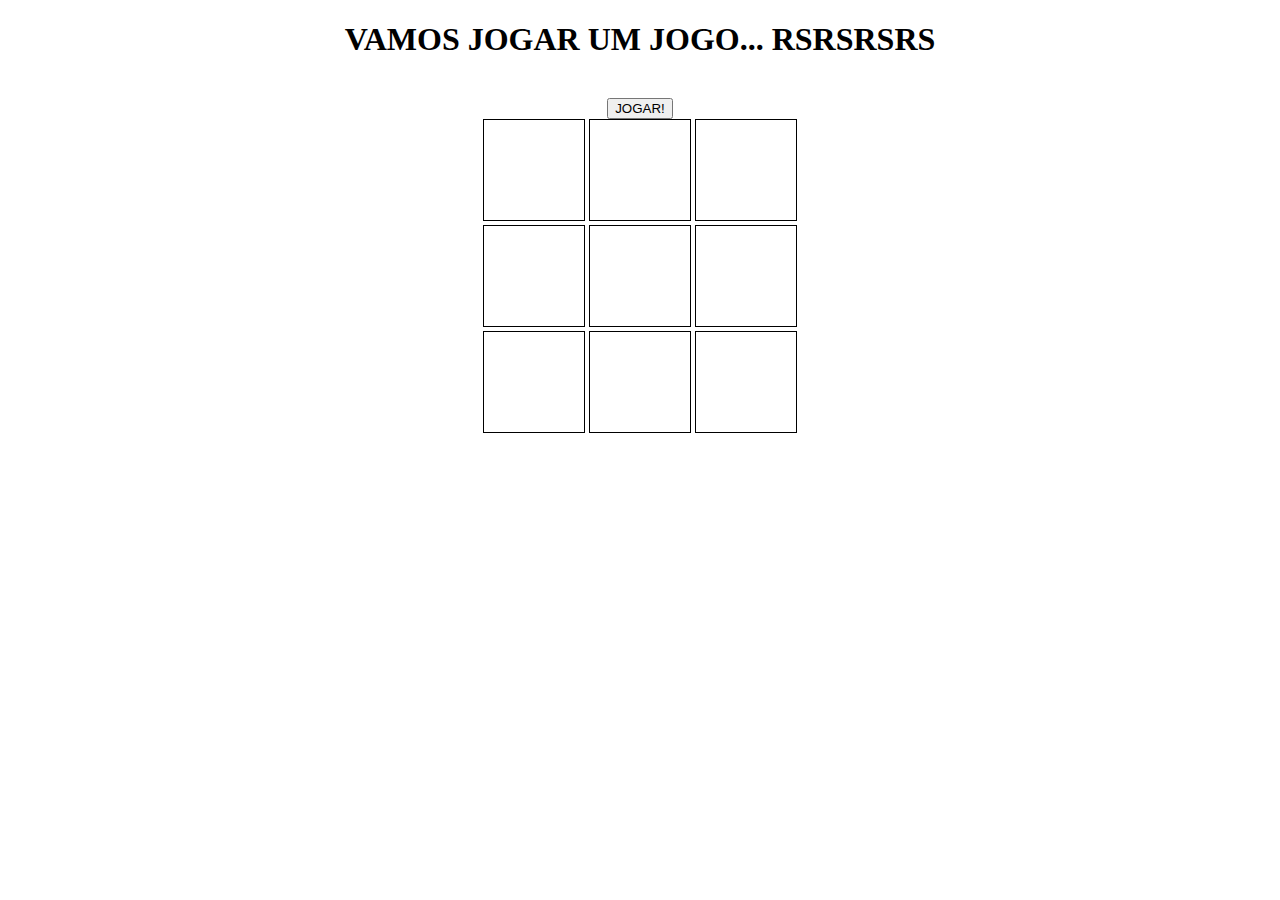
==== index.html @ 9644b6ae "Add files via upload" ====
<!-- "ret(s)" sao os quadrados-->
<!DOCTYPE html>
<html lang="pt-br">
<head>
	<meta charset="utf-8">
	<title>Jogo da Velha</title>
	<style>
		.conjunto_de_tres div {
    width: 100px;
    height: 100px;
	border: 1px solid #000;
	display: inline-block;
	background-repeat: no-repeat;

}

	</style>
</head>
<body>
	<center><h1>VAMOS JOGAR UM JOGO... RSRSRSRS</h1><br></center>
<center><button>JOGAR!</button></center>

<center><div id="estrutura_completa">
	<div class="conjunto_de_tres">
		<div class="ret" id="1" onclick="play('1')"></div>
		<div class="ret" id="2" onclick="play('2')"></div>	
		<div class="ret" id="3" onclick="play('3')"></div>
	</div>
	
	<div class="conjunto_de_tres">
		<div class="ret" id="4" onclick="play('4')"></div>
		<div class="ret" id="5" onclick="play('5')"></div>
		<div class="ret" id="6" onclick="play('6')"></div>
	</div>
	
	
	<div class="conjunto_de_tres">
		<div class="ret" id="7" onclick="play('7')"></div>
		<div class="ret" id="8" onclick="play('8')"></div>
		<div class="ret" id="9" onclick="play('9')"></div>
	</div>

</div>
</center>
<script type="text/javascript" src="logica.js"></script>

</body>
</html>
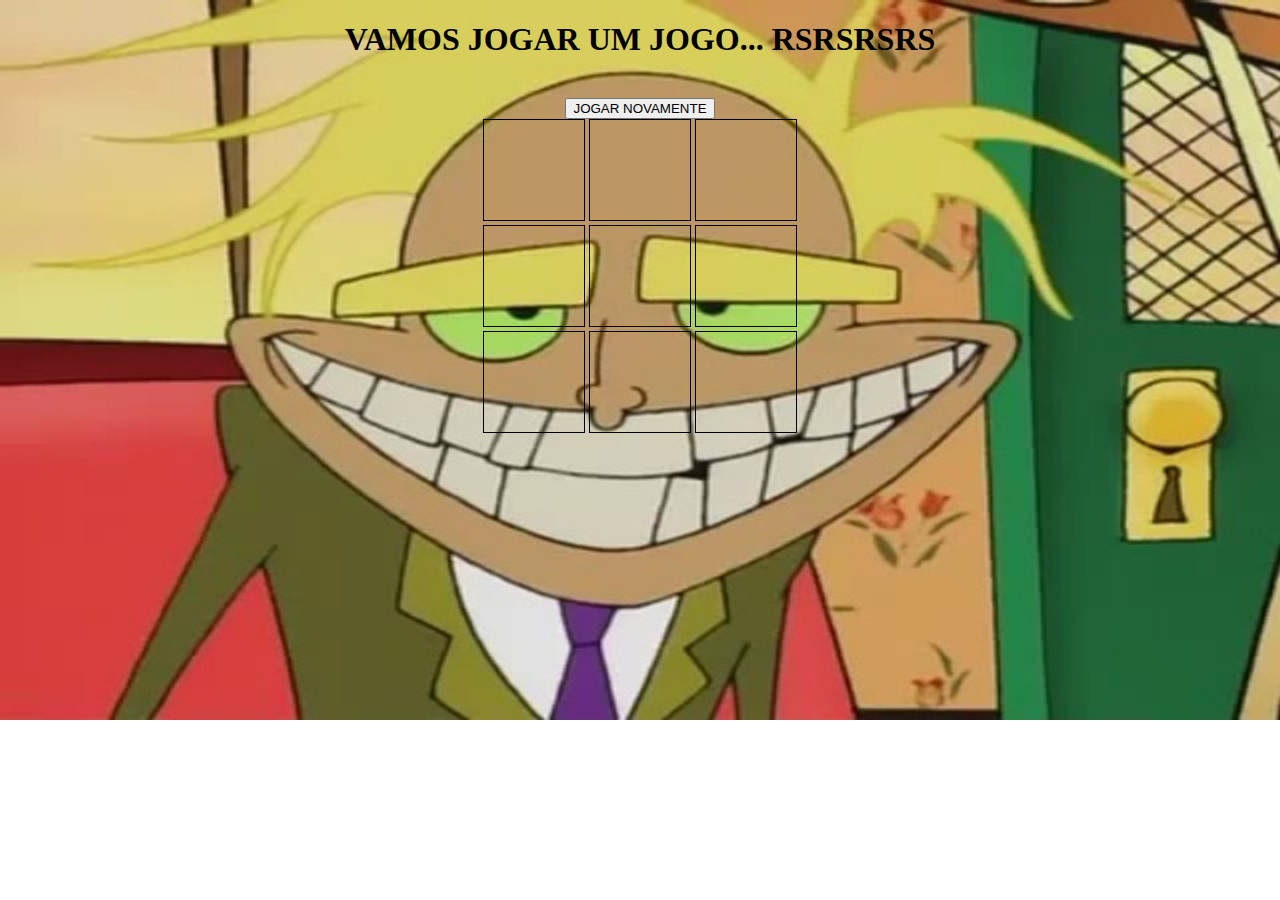
==== commit d5b6a154: "Add files via upload" ====
--- a/index.html
+++ b/index.html
@@ -5,20 +5,28 @@
 	<meta charset="utf-8">
 	<title>Jogo da Velha</title>
 	<style>
-		.conjunto_de_tres div {
+	body{
+		background-size: 100%;
+		background-image: url(fred.png);
+		background-repeat: no-repeat;
+	}
+	.conjunto_de_tres div {
     width: 100px;
     height: 100px;
 	border: 1px solid #000;
 	display: inline-block;
 	background-repeat: no-repeat;
-
 }
-
+	.imagem{
+			width: 100px;
+		}
+		
+	
 	</style>
 </head>
 <body>
 	<center><h1>VAMOS JOGAR UM JOGO... RSRSRSRS</h1><br></center>
-<center><button>JOGAR!</button></center>
+<center><button onclick="newgame()">JOGAR NOVAMENTE</button></center>
 
 <center><div id="estrutura_completa">
 	<div class="conjunto_de_tres">
@@ -32,8 +40,7 @@
 		<div class="ret" id="5" onclick="play('5')"></div>
 		<div class="ret" id="6" onclick="play('6')"></div>
 	</div>
-	
-	
+			
 	<div class="conjunto_de_tres">
 		<div class="ret" id="7" onclick="play('7')"></div>
 		<div class="ret" id="8" onclick="play('8')"></div>
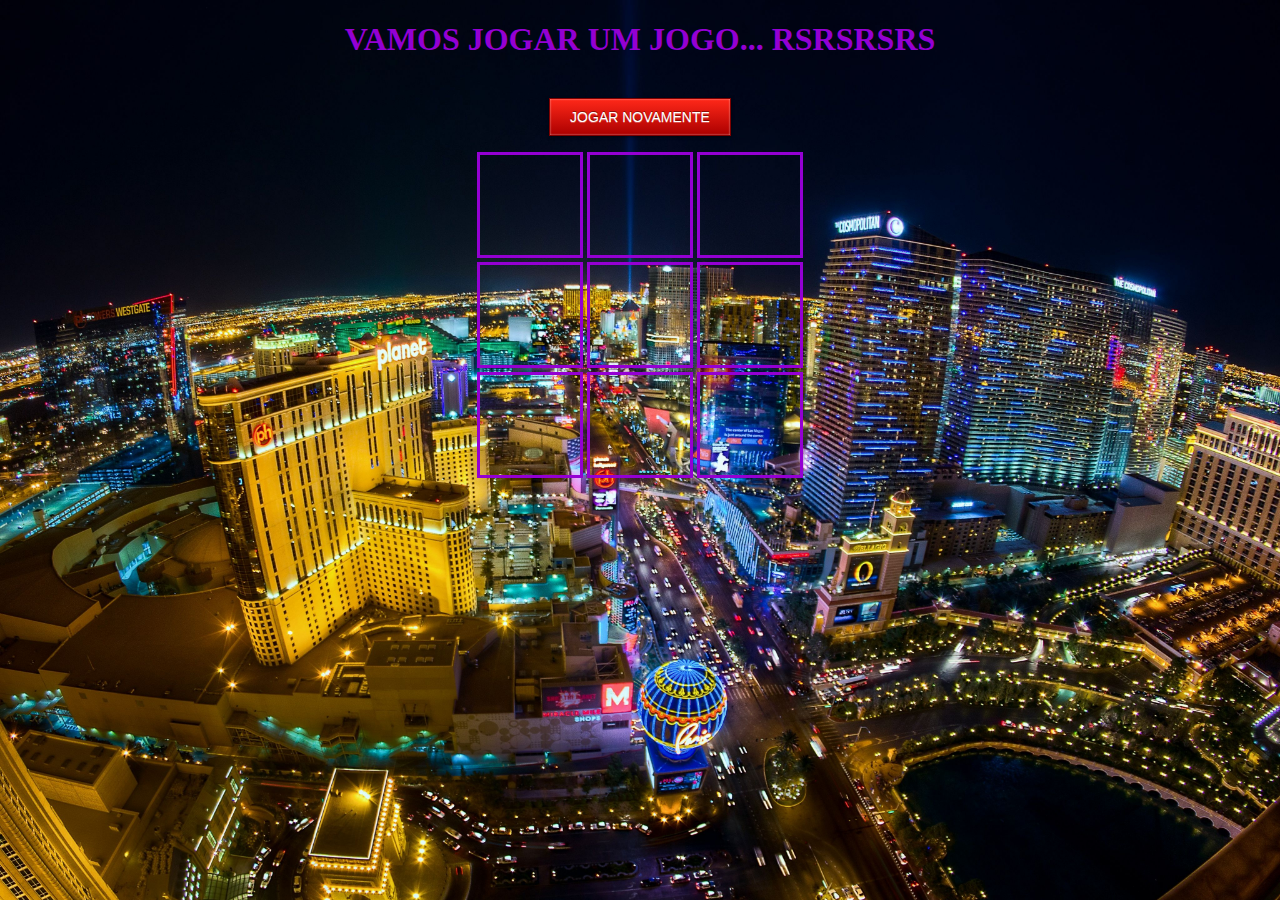
==== commit a2018aec: "Add files via upload" ====
--- a/index.html
+++ b/index.html
@@ -1,55 +1,47 @@
 <!-- "ret(s)" sao os quadrados-->
 <!DOCTYPE html>
 <html lang="pt-br">
+
 <head>
 	<meta charset="utf-8">
 	<title>Jogo da Velha</title>
-	<style>
-	body{
-		background-size: 100%;
-		background-image: url(fred.png);
-		background-repeat: no-repeat;
-	}
-	.conjunto_de_tres div {
-    width: 100px;
-    height: 100px;
-	border: 1px solid #000;
-	display: inline-block;
-	background-repeat: no-repeat;
-}
-	.imagem{
-			width: 100px;
-		}
-		
-	
-	</style>
+	<link rel="stylesheet" type="text/css" href="style.css">
 </head>
+
 <body>
-	<center><h1>VAMOS JOGAR UM JOGO... RSRSRSRS</h1><br></center>
-<center><button onclick="newgame()">JOGAR NOVAMENTE</button></center>
+	<center>
+		<h1>VAMOS JOGAR UM JOGO... RSRSRSRS</h1>
+		<br>
+	</center>
+	<center>
+		<button onclick="newgame()">JOGAR NOVAMENTE</button>
+	</center>
+	<p></p>
 
-<center><div id="estrutura_completa">
-	<div class="conjunto_de_tres">
-		<div class="ret" id="1" onclick="play('1')"></div>
-		<div class="ret" id="2" onclick="play('2')"></div>	
-		<div class="ret" id="3" onclick="play('3')"></div>
-	</div>
-	
-	<div class="conjunto_de_tres">
-		<div class="ret" id="4" onclick="play('4')"></div>
-		<div class="ret" id="5" onclick="play('5')"></div>
-		<div class="ret" id="6" onclick="play('6')"></div>
-	</div>
-			
-	<div class="conjunto_de_tres">
-		<div class="ret" id="7" onclick="play('7')"></div>
-		<div class="ret" id="8" onclick="play('8')"></div>
-		<div class="ret" id="9" onclick="play('9')"></div>
-	</div>
+	<center>
+		<div id="estrutura_completa">
+			<div class="conjunto_de_tres">
+				<div class="ret" id="1" onclick="play('1')"></div>
+				<div class="ret" id="2" onclick="play('2')"></div>
+				<div class="ret" id="3" onclick="play('3')"></div>
+			</div>
 
-</div>
-</center>
-<script type="text/javascript" src="logica.js"></script>
+			<div class="conjunto_de_tres">
+				<div class="ret" id="4" onclick="play('4')"></div>
+				<div class="ret" id="5" onclick="play('5')"></div>
+				<div class="ret" id="6" onclick="play('6')"></div>
+			</div>
+
+			<div class="conjunto_de_tres">
+				<div class="ret" id="7" onclick="play('7')"></div>
+				<div class="ret" id="8" onclick="play('8')"></div>
+				<div class="ret" id="9" onclick="play('9')"></div>
+			</div>
+
+		</div>
+	</center>
+	<script type="text/javascript" src="logica.js"></script>
 
 </body>
-</html>
+
+</html>--- a/style.css
+++ b/style.css
@@ -0,0 +1,38 @@
+body {
+    background-size: 100%;
+    background-image: url(las_vegas.png);
+    background-repeat: no-repeat;
+}
+
+h1 {
+    color: darkviolet;
+    font: Comic
+}
+.conjunto_de_tres div {
+    width: 100px;
+    height: 100px;
+    border: 3px solid rgba(148, 0, 211);
+    display: inline-block;
+    background-repeat: no-repeat;
+}
+
+.imagem {
+    width: 100px;
+}
+
+button {
+    font-family: Arial, Helvetica, sans-serif;
+    font-size: 14px;
+    color: #ffffff;
+    padding: 10px 20px;
+    background: -moz-linear-gradient( top, #ff2819 0%, #ab0000);
+    background: -webkit-gradient( linear, left top, left bottom, from(#ff2819), to(#ab0000));
+    -moz-border-radius: 0px;
+    -webkit-border-radius: 0px;
+    border-radius: 0px;
+    border: 1px solid #7d0000;
+    -moz-box-shadow: 0px 1px 3px rgba(000, 000, 000, 0.5), inset 0px 0px 2px rgba(255, 255, 255, 0.7);
+    -webkit-box-shadow: 0px 1px 3px rgba(000, 000, 000, 0.5), inset 0px 0px 2px rgba(255, 255, 255, 0.7);
+    box-shadow: 0px 1px 3px rgba(000, 000, 000, 0.5), inset 0px 0px 2px rgba(255, 255, 255, 0.7);
+    text-shadow: 0px -1px 0px rgba(000, 000, 000, 0.4), 0px 1px 0px rgba(255, 255, 255, 0.3);
+}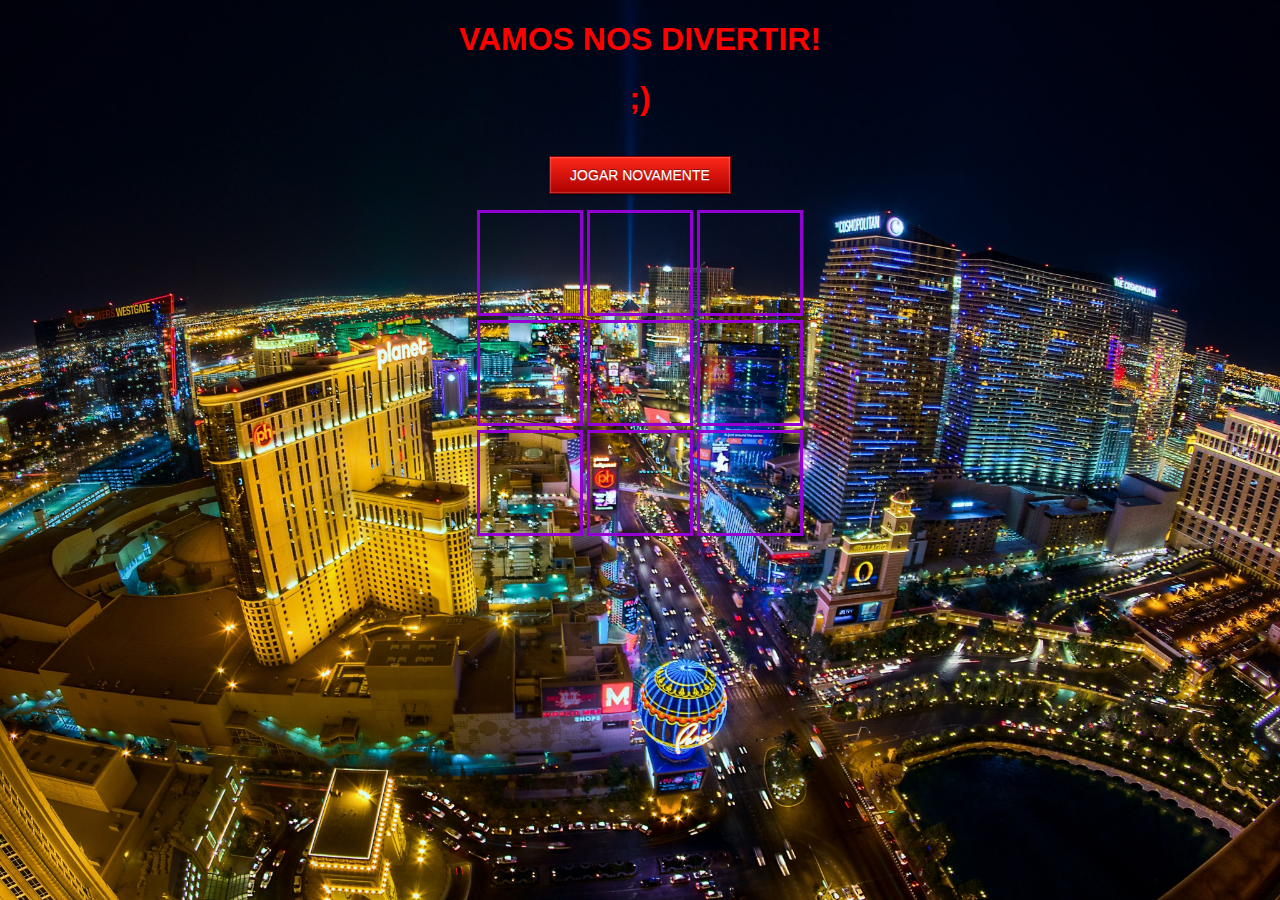
==== commit 794b46ba: "Add files via upload" ====
--- a/index.html
+++ b/index.html
@@ -6,11 +6,13 @@
 	<meta charset="utf-8">
 	<title>Jogo da Velha</title>
 	<link rel="stylesheet" type="text/css" href="style.css">
+
 </head>
 
 <body>
 	<center>
-		<h1>VAMOS JOGAR UM JOGO... RSRSRSRS</h1>
+		<h1>VAMOS NOS DIVERTIR!</h1>
+		<h1>;)</h1>
 		<br>
 	</center>
 	<center>
--- a/style.css
+++ b/style.css
@@ -2,12 +2,14 @@
     background-size: 100%;
     background-image: url(las_vegas.png);
     background-repeat: no-repeat;
+    max-width: 100%;
 }
 
 h1 {
-    color: darkviolet;
-    font: Comic
+    color: rgb(255, 0, 0);
+    font-family: Arial, Helvetica, sans-serif;
 }
+
 .conjunto_de_tres div {
     width: 100px;
     height: 100px;
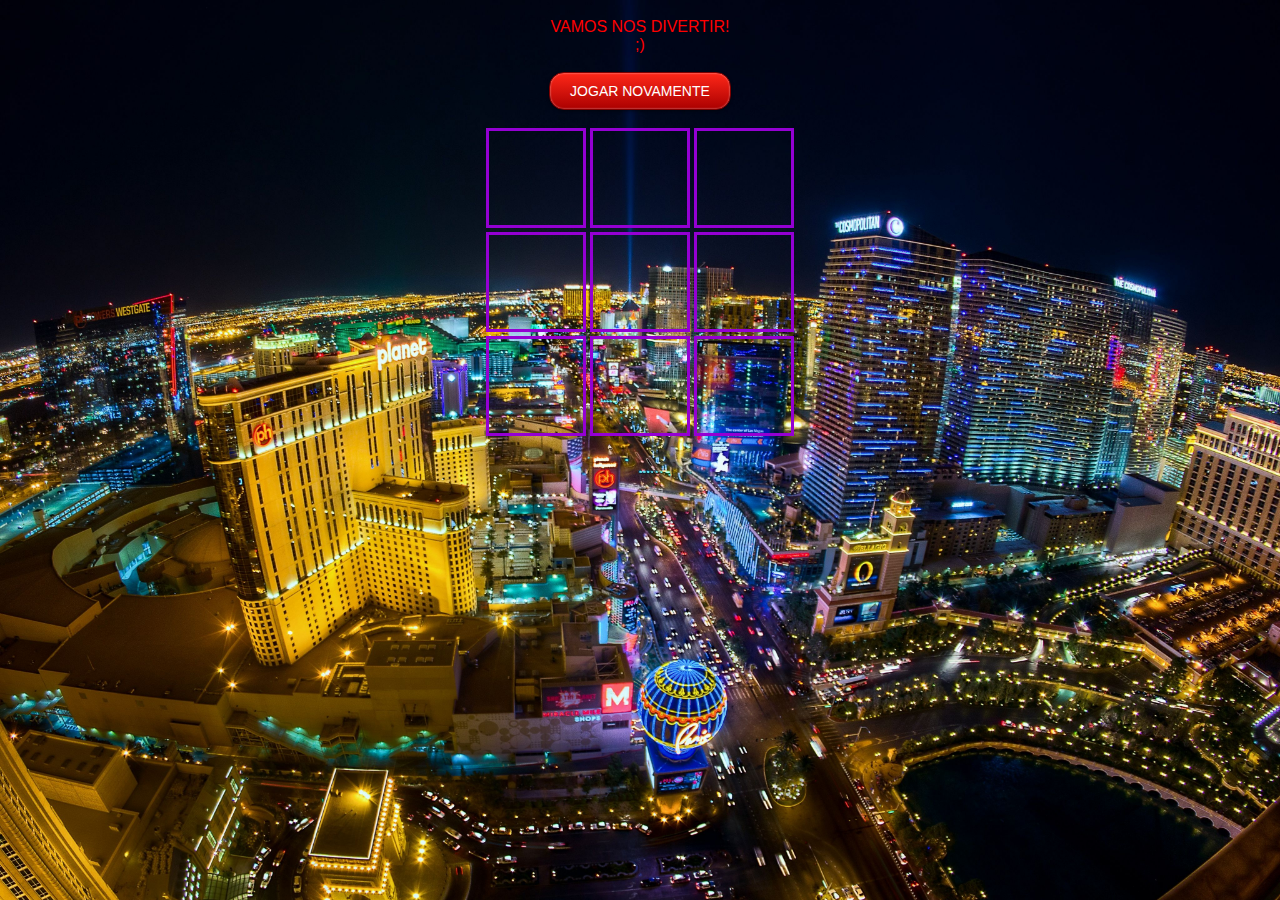
==== commit d0b8777f: "Add files via upload" ====
--- a/index.html
+++ b/index.html
@@ -6,40 +6,41 @@
 	<meta charset="utf-8">
 	<title>Jogo da Velha</title>
 	<link rel="stylesheet" type="text/css" href="style.css">
+	<meta name="viewport" content="width=device-width, initial-scale=1">
 
 </head>
 
 <body>
 	<center>
+		<br>
 		<h1>VAMOS NOS DIVERTIR!</h1>
 		<h1>;)</h1>
 		<br>
 	</center>
 	<center>
 		<button onclick="newgame()">JOGAR NOVAMENTE</button>
+		<br>
 	</center>
 	<p></p>
 
 	<center>
+		<br>
 		<div id="estrutura_completa">
 			<div class="conjunto_de_tres">
 				<div class="ret" id="1" onclick="play('1')"></div>
 				<div class="ret" id="2" onclick="play('2')"></div>
 				<div class="ret" id="3" onclick="play('3')"></div>
 			</div>
-
 			<div class="conjunto_de_tres">
 				<div class="ret" id="4" onclick="play('4')"></div>
 				<div class="ret" id="5" onclick="play('5')"></div>
 				<div class="ret" id="6" onclick="play('6')"></div>
 			</div>
-
 			<div class="conjunto_de_tres">
 				<div class="ret" id="7" onclick="play('7')"></div>
 				<div class="ret" id="8" onclick="play('8')"></div>
 				<div class="ret" id="9" onclick="play('9')"></div>
 			</div>
-
 		</div>
 	</center>
 	<script type="text/javascript" src="logica.js"></script>
--- a/style.css
+++ b/style.css
@@ -1,3 +1,13 @@
+* {
+    margin: 0;
+    padding: 0;
+    font-size: 100%;
+    border: none;
+    outline: none;
+    font-weight: 300;
+    box-sizing: border-box;
+}
+
 body {
     background-size: 100%;
     background-image: url(las_vegas.png);
@@ -13,13 +23,15 @@
 .conjunto_de_tres div {
     width: 100px;
     height: 100px;
-    border: 3px solid rgba(148, 0, 211);
-    display: inline-block;
+    border: 3px solid #9400d3;
+    display: inline-flex;
     background-repeat: no-repeat;
 }
 
 .imagem {
-    width: 100px;
+    width: 100%;
+    font-size: 0;
+    display: inline-flex;
 }
 
 button {
@@ -27,14 +39,9 @@
     font-size: 14px;
     color: #ffffff;
     padding: 10px 20px;
-    background: -moz-linear-gradient( top, #ff2819 0%, #ab0000);
     background: -webkit-gradient( linear, left top, left bottom, from(#ff2819), to(#ab0000));
     -moz-border-radius: 0px;
-    -webkit-border-radius: 0px;
-    border-radius: 0px;
+    border-radius: 15px;
     border: 1px solid #7d0000;
-    -moz-box-shadow: 0px 1px 3px rgba(000, 000, 000, 0.5), inset 0px 0px 2px rgba(255, 255, 255, 0.7);
-    -webkit-box-shadow: 0px 1px 3px rgba(000, 000, 000, 0.5), inset 0px 0px 2px rgba(255, 255, 255, 0.7);
-    box-shadow: 0px 1px 3px rgba(000, 000, 000, 0.5), inset 0px 0px 2px rgba(255, 255, 255, 0.7);
-    text-shadow: 0px -1px 0px rgba(000, 000, 000, 0.4), 0px 1px 0px rgba(255, 255, 255, 0.3);
+    box-shadow: 0px 1px 3px #00000080, inset 0px 0px 2px #ffffffb3;
 }